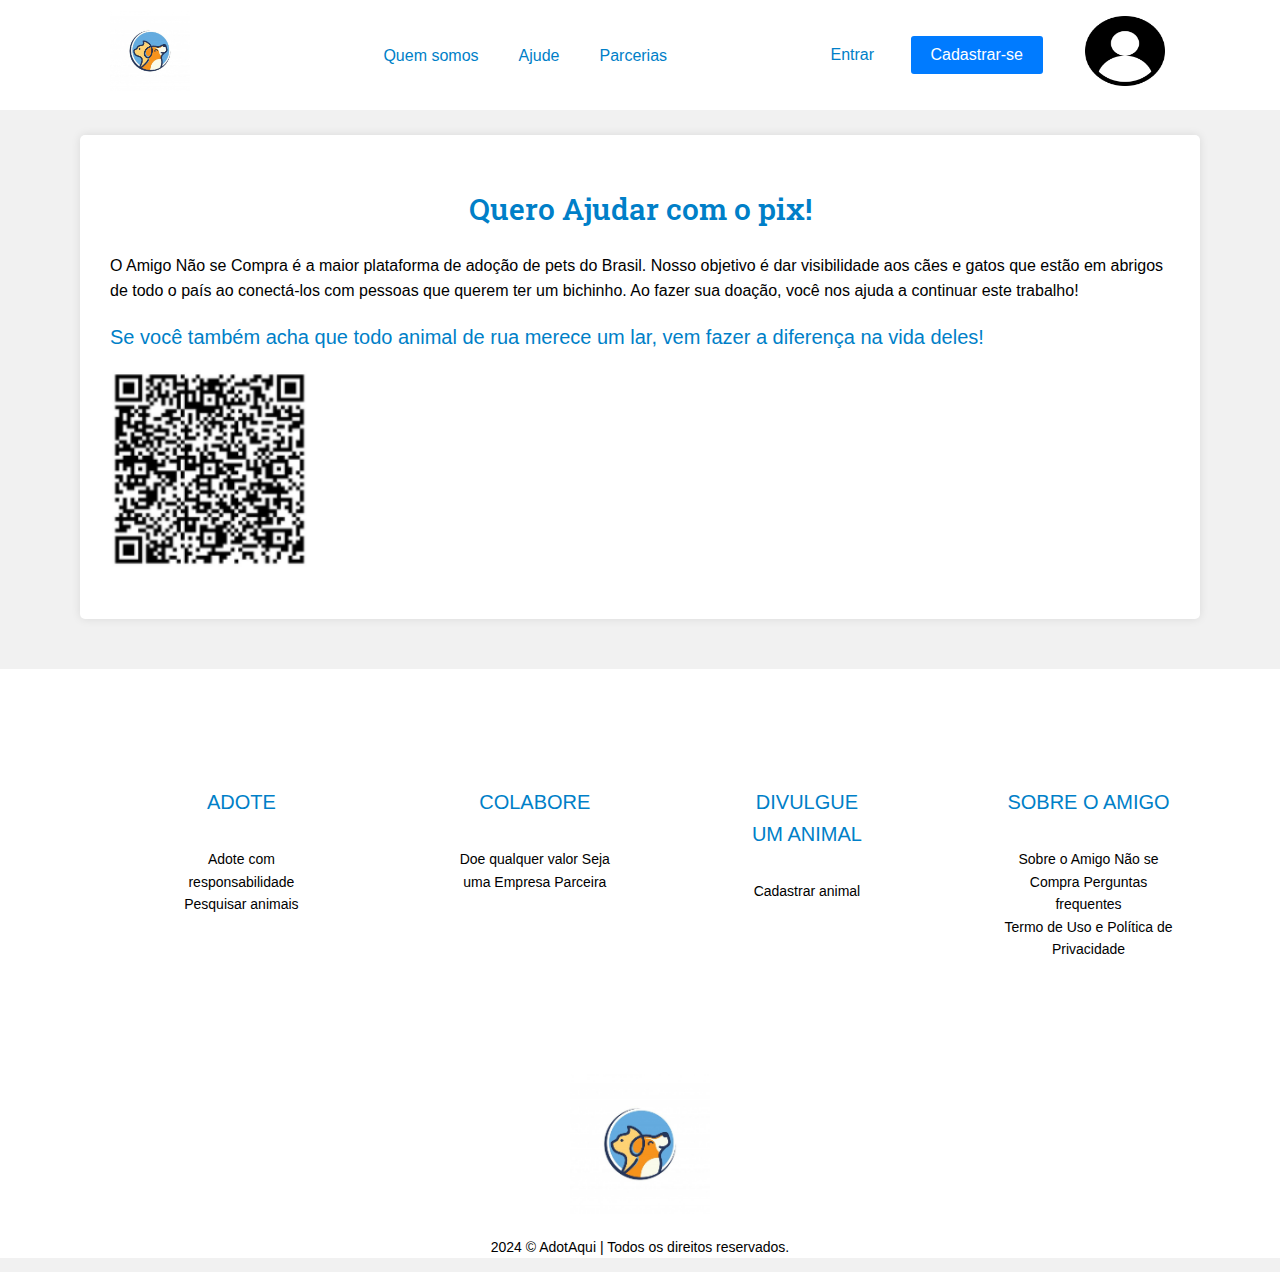
==== Ajude.html @ 3ab63b0b "Add files via upload" ====
<!DOCTYPE html>
<html lang="pt-br">
<head>
    <meta charset="UTF-8">
    <meta name="viewport" content="width=device-width, initial-scale=1.0">
    <title>Página de Adoção de Pets</title>
    <link rel="stylesheet" href="css/styles.css">
    <link href="https://fonts.googleapis.com/css2?family=Roboto+Slab:wght@400;700&display=swap" rel="stylesheet">
</head>
<body>
    <header class="header">
        <a href="index.html"><img src="Img/icon.jpg" alt="Logo"></a>
        <nav>
            <ul>
                <li><a href="QuemSomos.html">Quem somos</a></li>
                <li><a href="Ajude.html">Ajude</a></li>
                <li><a href="https://www.sp.senac.br/">Parcerias</a></li>
            </ul>
        </nav>
        <div>
            <a href="login.html"><button id="entrar">Entrar</button></a>
            <a href="register.html"><button id="cadastrar">Cadastrar-se</button></a> <!-- Alterado para link para a página de registro -->
        </div>
        <ul id="perfilUl">
            <li>
                <a href="perfil.html" id="perfil">
                    <img src="Img/user.png" alt="Perfil" class="perfil-img">
                </a>
            </li>
        </ul>
    </header>

    <main class="custom-container">
        <div id="QuemSomos">
            <h1>Quero Ajudar com o pix!</h1>
            <p>O Amigo Não se Compra é a maior plataforma de adoção de pets do Brasil.

                Nosso objetivo é dar visibilidade aos cães e gatos que estão em abrigos de todo o país ao conectá-los com pessoas que querem ter um bichinho. Ao fazer sua doação, você nos ajuda a continuar este trabalho!
            </p>
            <h2>Se você também acha que todo animal de rua merece um lar, vem fazer a diferença na vida deles!</h2>
            <img src="Img/pix.png" alt="pix">
        </div>
    </main>

    <footer>
        <div>
            <div>
                <h2>ADOTE</h2>
                <p>
                Adote com responsabilidade
                Pesquisar animais
                </p>
            </div>
            
            <div>
                <h2>COLABORE</h2>
                <P>
                    Doe qualquer valor
        Seja uma Empresa Parceira
                </P>
            </div>
            
            <div>
                <H2>DIVULGUE UM ANIMAL</H2>
                <p>
                    Cadastrar animal
                </p>
            </div>
            
            <div>
              <h2>SOBRE O AMIGO</h2>
                <p>
                    Sobre o Amigo Não se Compra
                    Perguntas frequentes <br>
                    Termo de Uso e Política de Privacidade
                </p>  
            </div>
            
        </div>
            

        <img src="Img/icon.jpg" alt="Logo do rodapé">
        <p>2024 © AdotAqui | Todos os direitos reservados.</p>
    </footer>
    <script src="js/scripts.js"></script>
</body>
</html>
---- css/styles.css ----
/* CSS para a página de adoção de pets */
body {
  font-family: Arial, sans-serif;
  line-height: 1.6;
  margin: 0;
  background-color: #f1f1f1 !important;
}

h1 {
  font-family: 'Roboto Slab', serif;
  font-weight: 550 !important; /* Negrito */
  font-size: 30px;
  color: #007FC8 !important; /* Nova cor para o h1 (laranja) */ 
}

h2 {
  font-weight: 400; /* Regular */
  font-size: 20px !important;
  color: #007FC8 !important; /* Nova cor para o h2 (cinza escuro) */
}
/* Header geral */
.header {
  display: flex; /* Ativar Flexbox */
  justify-content: space-between; /* Espaço entre logo, links e botões */
  align-items: center; /* Alinhamento vertical central */
  background-color: #fff;
  padding: 0 110px !important; /* Aumenta o espaçamento interno nas laterais para 40px */
  margin: 10 auto; /* Mantém o container centralizado */
  box-sizing: border-box; /* Garante que o padding seja incluído na largura total */
}

/* Barra de navegação */
.header nav {
  display: flex;
  justify-content: center; /* Centraliza os itens de navegação */
  flex-grow: 1; /* Faz com que o nav ocupe o máximo de espaço disponível */
}

.header nav ul {
  margin-top: 25px;
  margin-left: 50px;
  margin-bottom: 23px;
  display: flex; /* Coloca os itens lado a lado */
  gap: 2.5rem; /* Espaçamento entre os itens da lista */
  list-style: none; /* Remove os marcadores */
  padding: 0; /* Remove espaçamento interno */
  align-items: center; /* Garante alinhamento vertical */
}

/* Links da navegação */
.header nav ul li {
  display: flex; /* Garante que cada item é flexível */
  align-items: center; /* Alinha verticalmente o texto no centro */
}

.header nav ul li a {
  text-decoration: none; /* Remove o sublinhado dos links */
  color: #007FC8; /* Cor do texto */
  font-size: 16px; /* Ajusta o tamanho da fonte */
  display: block; /* Faz o link ocupar todo o espaço do item */
  padding: 0; /* Remove qualquer padding interno */
  line-height: normal; /* Alinha o texto adequadamente */
  transition: color 0.3s ease, transform 0.3s ease;
}
.header nav ul li a:hover {
  color: #F2B807; /* Cor de texto branca ao passar o mouse */
  transform: scale(1.1); /* Aumenta o tamanho do texto */
}


#cadastrar {
  padding: 10px 20px;
  border: 2px solid;
  color: #fff;
  border-radius: 5px; /* Bordas arredondadas */
  cursor: pointer;
  font-size: 16px; /* Ajusta o tamanho da fonte */
  transition: all 0.3s ease;
  background-color: #007BFF;
  margin-left: 10px;
}
#cadastrar:hover {
  background-color: #3997fc;
}

#entrar {
  padding: 10px 20px;
  border: 30px;
  color: #007FC8;
  border-radius: 5px;
  cursor: pointer;
  font-size: 16px; /* Ajusta o tamanho da fonte */
  background-color: #fff;
  transition: color 0.3s ease, transform 0.3s ease;
}
#entrar:hover {
  color: #F2B807; /* Cor de texto branca ao passar o mouse */
  transform: scale(1.1); /* Aumenta o tamanho do texto */
}

.header img {
  width: 80px;
}

.main-banner {
  text-align: center;
  margin: 20px 0;
}

.custom-container {
  padding: 0 40px !important; /* Aumenta o espaçamento interno nas laterais para 40px */
  margin: 0 auto; /* Mantém o container centralizado */
  max-width: 1200px; /* Mantém o limite de largura máxima */
  box-sizing: border-box; /* Garante que o padding seja incluído na largura total */
}
.main-banner img {
  max-width: 1110px;
  height: auto;
  border-radius: 8px;
}

.main-banner button {
  padding: 10px 219px;
  border: none;
  background-color: #007BFF;
  color: #fff;
  border-radius: 5px;
  cursor: pointer;
}

.main-banner button:hover {
  background-color: #3997fc;
}
#adotar {
  margin-right: 1px;
}
#divulgar {
  margin-left: 1px;
}
.pets-section {
  padding-top: 10px;
}

.pets-grid {
  display: grid;
  grid-template-columns: repeat(5, 1fr); /* Exibe 5 colunas */
  gap: 20px;
  justify-items: center;
  padding: 0 40px;
} 


.pet-card {
  border-radius: 8px;
  padding: 7px;
  width: 100%; /* Certifica-se de que os cards ocupem a largura disponível dentro da grid */
  max-width: 250px; /* Limita a largura máxima dos cards */
  text-align: center;
  background-color: #fff;
  box-shadow: 0px 1px 5px rgba(0, 0, 0, 0.2); /* Sombra */
}

.pet-card h1 {
  color: #005BB5;
}

.pet-card img {
  width: 100%;
  border-radius: 8px;
  max-width: 190px; /* Limita a largura máxima dos cards */
  max-height: 190px;
}


/* Centralizar botões na seção Pets e na seção Por que adotar */
.pets-section button, .why-adopt button {
  font-size: 16px;
  display: block; /* Transformar os botões em blocos para centralizar */
  margin: 20px auto; /* Centralizar e adicionar espaço ao redor */
  padding: 12px 20px;
  background-color: #fff;
  color: #007FC8;
  cursor: pointer;
  border-radius: 5px;
  box-shadow: 0px 1px 5px rgba(0, 0, 0, 0.2); /* Sombra na parte de baixo */
  border: 2px #fff;
}

.pets-section button:hover, .why-adopt button:hover {
  background-color: #fafafa;
}

.why-adopt .reasons-grid {
  display: flex;
  justify-content: center;
  gap: 10px;
}

.reason-card {
  border: 1px solid #F2B807; /* Altere para a cor desejada */
  border-radius: 10px;
  padding: 10px;
  padding-bottom: 35px;
  display: flex;
  width: 600px;
  height: 125px;
  background-color: #fff;
}
.reason-card h2{
  width: 200px;
  align-items: center;
  margin: -5px;
  margin-left: 5px;
}
.reason-card img {
  height: 150px;
  margin-right: 10px;
}

.reason-card div p{
  width: 200px;
  align-items: center;
  margin-left: 5px;
}

footer{
  text-align: center;
  background-color: white;
  margin-top: 50px;
}
footer div{
  display: flex;
  flex-direction: row;
  padding: 50px;
  padding-left: 80px;
}
footer div div {
  flex-direction: column;
}
footer img {
  width: 140px;
}

#bodylogin {
  font-family: 'Roboto Slab', serif;
    background-color: #f4f4f4;
    margin: 0;
    padding: 0;
}

header img {
  max-width: 150px;
}

.headerlogin {
  padding: 20px;
  text-align: center;
  align-items: center; /* Alinhamento vertical central */
  background-color: #fff;
  padding: 0 110px !important; /* Aumenta o espaçamento interno nas laterais para 40px */
  margin: 10 auto; /* Mantém o container centralizado */
  box-sizing: border-box; /* Garante que o padding seja incluído na largura total */
}

.login-container {
  display: flex;
  justify-content: center;
  align-items: center;
  min-height: 80vh;
  padding: 20px;
}

.login-form {
  background-color: #fff;
  padding: 30px;
  border-radius: 8px;
  box-shadow: 0 4px 8px rgba(0, 0, 0, 0.1);
  width: 100%;
  max-width: 400px;
}

.login-form h1 {
  text-align: center;
  margin-bottom: 20px;
  color: #333;
}

.form-group {
  margin-bottom: 15px;
}

.form-group label {
  display: block;
  margin-bottom: 8px;
  font-size: 14px;
  color: #555;
}

.form-group input {
  width: 100%;
  padding: 10px;
  font-size: 16px;
  border: 1px solid #ddd;
  border-radius: 4px;
  box-sizing: border-box;
}

.form-group input:focus {
  border-color: #4CAF50;
  outline: none;
}

.form-actions {
  text-align: center;
}

#login-button {
  background-color: #4CAF50;
  color: white;
  padding: 12px 20px;
  font-size: 16px;
  border: none;
  border-radius: 4px;
  cursor: pointer;
  width: 100%;
}

#login-button:hover {
  background-color: #45a049;
}

.form-footer {
  text-align: center;
  margin-top: 15px;
}

.form-footer p {
  font-size: 14px;
}

.form-footer a {
  color: #4CAF50;
  text-decoration: none;
}

.form-footer a:hover {
  text-decoration: underline;
}


#bodyregister{
    font-family: Arial, sans-serif;
    background-color: #f4f4f4;
    display: flex;
    justify-content: center;
    align-items: center;
    height: 100vh;
    margin: 0;
}
.form-container {
  background-color: #fff;
  padding: 20px;
  border-radius: 8px;
  box-shadow: 0 2px 10px rgba(0, 0, 0, 0.1);
  width: 100%;
  max-width: 400px; /* Limita a largura máxima */
  margin: 0 auto; /* Centraliza horizontalmente */
  display: flex;
  flex-direction: column;
  justify-content: center;
  align-items: center;
  margin-top: 50px;
}

h1 {
  text-align: center;
  color: #007FC8;
}

form div {
  margin-bottom: 15px;
}

form label {
  display: block;
  margin-bottom: 5px;
  font-size: 14px;
}

form input {
  width: 100%;
  padding: 8px;
  font-size: 14px;
  border-radius: 4px;
  border: 1px solid #ccc;
}

form button {
  width: 100%;
  padding: 10px;
  background-color: #007FC8;
  color: #fff;
  border: none;
  border-radius: 4px;
  cursor: pointer;
  font-size: 16px;
}

form button:hover {
  background-color: #005BB5;
}

p {
  text-align: center;
  font-size: 14px;
}

a {
  color: #007FC8;
  text-decoration: none;
}

a:hover {
  text-decoration: underline;
}


.pet-card a {
  text-decoration: none;
  color: inherit;
}

.pet-card img {
  width: 100%;
  height: auto;
  border-radius: 8px;
}

.pet-card p {
  margin-top: 10px;
  font-size: 1.1em;
}


/* Estilos para o contêiner de detalhes */
.detalhes-container {
  gap: 20px;
  margin: 20px;
  flex-wrap: wrap !important;
  box-sizing: border-box; /* Adicionado para garantir que padding e margens não estiquem os elementos */
  margin-top: 50px;
  margin-bottom: 50px;
}

#detalhes-imagem {
  box-sizing: border-box; /* Garantir que as larguras sejam contadas corretamente */
  flex: 1 1 40%;
  max-width: 60%;
  margin-left: 40%;

}


#detalhes-imagem img {
  width: 100%;  /* A imagem vai ocupar toda a largura da coluna */
  height: auto;  /* Mantém a proporção da imagem */
}


.detalhes-informacoes {
  display: flex;
  flex-direction: column;
  justify-content: flex-start;
  flex: 1 1 60%;
  max-width: 60%;
}

.detalhes-informacoes h1 {
  font-size: 24px;
  margin-bottom: 10px;
}

.detalhes-informacoes p {
  margin: 5px 0;
}

/* Estilo do botão "Quero Adotar" */
.quero-adotar {
  margin-top: 20px;
  background-color: #007bff;
  color: white;
  padding: 10px 20px;
  border-radius: 5px;
  cursor: pointer;
}

.quero-adotar:hover {
  background-color: #3997fc;
}

#overlay {
    position: fixed;
    top: 0;
    left: 0;
    width: 100%;
    height: 100%;
    background-color: rgba(0, 0, 0, 0.5); /* Cor de fundo semi-transparente */
    display: none; /* Inicialmente escondido */
    justify-content: center;
    align-items: center;
    z-index: 1000; /* Certifique-se de que está acima de outros elementos */
}

.quadrado-branco {
    background-color: white;
    padding: 20px;
    border-radius: 5px;
    width: 300px;
    text-align: center;
    box-shadow: 0 0 10px rgba(0, 0, 0, 0.5); /* Sombras para dar destaque */
}

.quadrado-branco h1 {
    margin-bottom: 20px;
}

.fechar {
  margin-top: 20px;
  padding: 10px 15px;
  background-color: #007bff;
  color: white;
  border: none;
  border-radius: 5px;
  cursor: pointer;
}

.fechar:hover {
  background-color: #3997fc;
}

#detalhes-telefone {
  font-family: 'Arial', sans-serif; /* Defina a fonte desejada aqui */
    font-size: 1.2em; /* Tamanho do número */
    color: #007FC8; /* Cor do número, pode ser ajustada */
}

#QuemSomos{
  margin-top: 25px;
  padding: 30px;
  background-color: white;
  border-radius: 5px;
  padding-bottom: 50px;
  box-shadow: 0px 0px 10px rgba(0, 0, 0, 0.1);  
}

#QuemSomos p {
  all: unset; 
}
#QuemSomos img {
  display: flex;
  justify-content: center; /* Centraliza horizontalmente */
  align-items: center;     /* Centraliza verticalmente */
  height: 200px;     
}

#perfil{
  text-decoration: none;
  
}
#perfilUl{
  list-style: none;
}


.perfil-img {
  width: 30px;  /* Ajuste o tamanho da imagem */
  height: 70px; /* Ajuste o tamanho da imagem */
  margin-right: 5px; /* Espaço entre a imagem e o ícone */
}

.perfil-icone {
  font-size: 5px; /* Ajuste o tamanho do ícone */
}
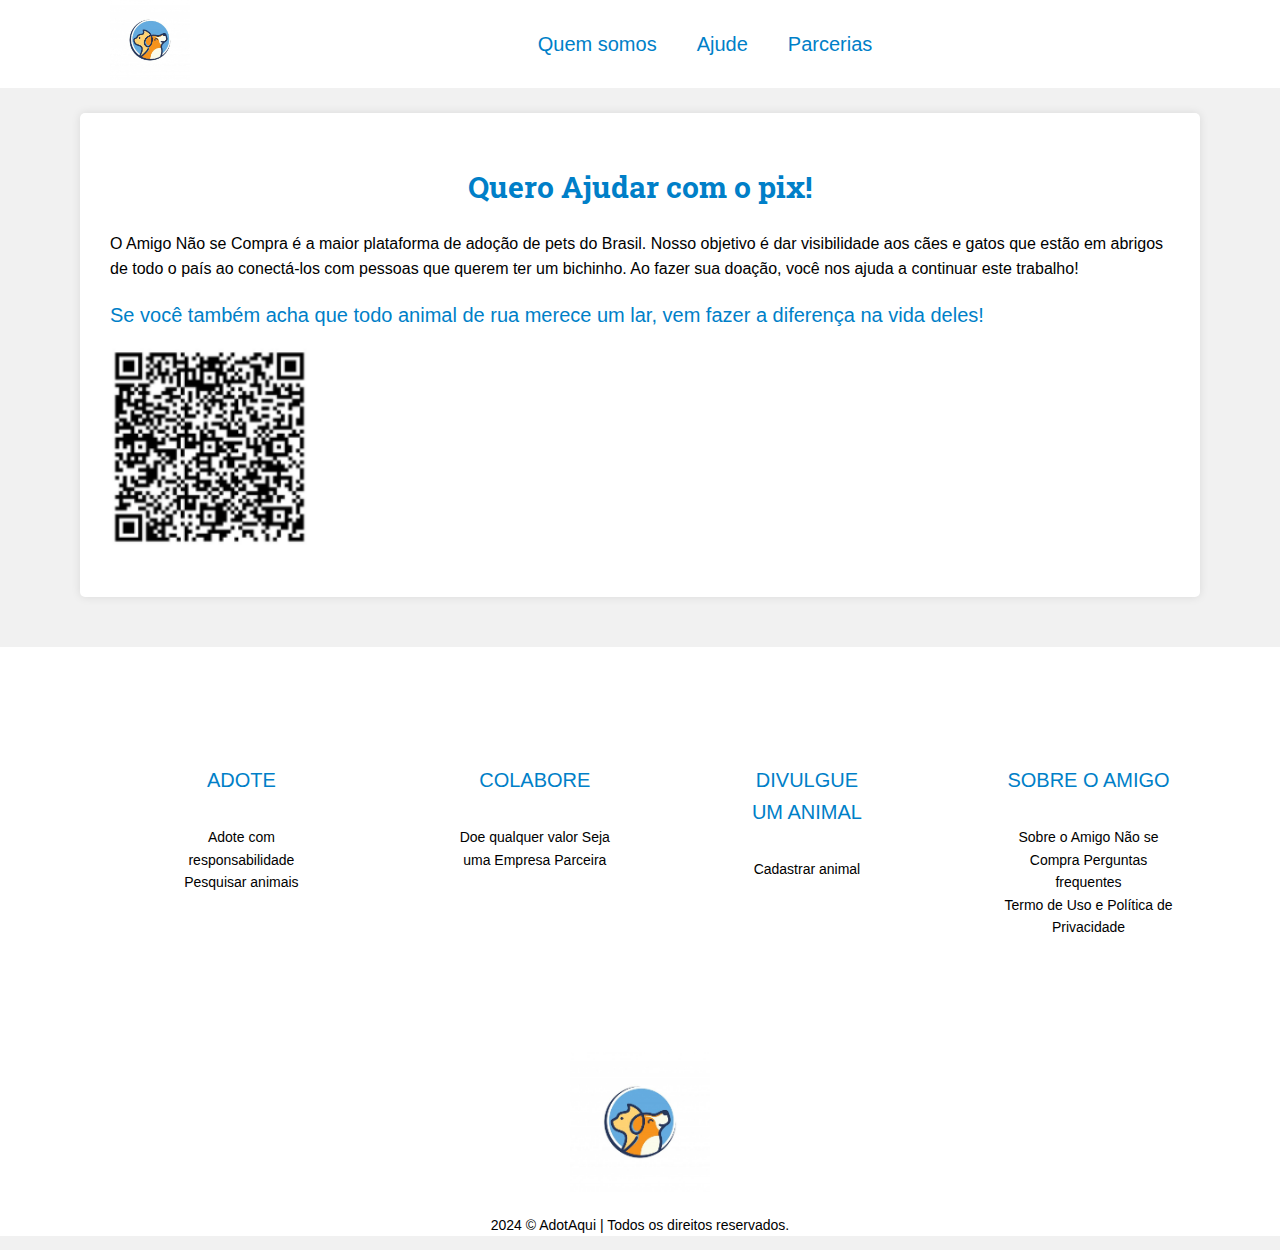
==== commit 9f5ec40f: "Add files via upload" ====
--- a/Ajude.html
+++ b/Ajude.html
@@ -17,17 +17,6 @@
                 <li><a href="https://www.sp.senac.br/">Parcerias</a></li>
             </ul>
         </nav>
-        <div>
-            <a href="login.html"><button id="entrar">Entrar</button></a>
-            <a href="register.html"><button id="cadastrar">Cadastrar-se</button></a> <!-- Alterado para link para a página de registro -->
-        </div>
-        <ul id="perfilUl">
-            <li>
-                <a href="perfil.html" id="perfil">
-                    <img src="Img/user.png" alt="Perfil" class="perfil-img">
-                </a>
-            </li>
-        </ul>
     </header>
 
     <main class="custom-container">
--- a/css/styles.css
+++ b/css/styles.css
@@ -8,9 +8,9 @@
 
 h1 {
   font-family: 'Roboto Slab', serif;
-  font-weight: 550 !important; /* Negrito */
   font-size: 30px;
   color: #007FC8 !important; /* Nova cor para o h1 (laranja) */ 
+  text-align: center;
 }
 
 h2 {
@@ -56,7 +56,7 @@
 .header nav ul li a {
   text-decoration: none; /* Remove o sublinhado dos links */
   color: #007FC8; /* Cor do texto */
-  font-size: 16px; /* Ajusta o tamanho da fonte */
+  font-size: 20px; /* Ajusta o tamanho da fonte */
   display: block; /* Faz o link ocupar todo o espaço do item */
   padding: 0; /* Remove qualquer padding interno */
   line-height: normal; /* Alinha o texto adequadamente */
@@ -68,8 +68,13 @@
 }
 
 
-#cadastrar {
-  padding: 10px 20px;
+.header div {
+display: flex;
+flex-direction: row;
+}
+
+.btn1 {
+  padding: 7px 20px;
   border: 2px solid;
   color: #fff;
   border-radius: 5px; /* Bordas arredondadas */
@@ -79,11 +84,11 @@
   background-color: #007BFF;
   margin-left: 10px;
 }
-#cadastrar:hover {
+.btn1:hover {
   background-color: #3997fc;
 }
 
-#entrar {
+.btn2 {
   padding: 10px 20px;
   border: 30px;
   color: #007FC8;
@@ -93,7 +98,7 @@
   background-color: #fff;
   transition: color 0.3s ease, transform 0.3s ease;
 }
-#entrar:hover {
+.btn2:hover {
   color: #F2B807; /* Cor de texto branca ao passar o mouse */
   transform: scale(1.1); /* Aumenta o tamanho do texto */
 }
@@ -360,21 +365,22 @@
 .form-container {
   background-color: #fff;
   padding: 20px;
+  padding-right: 35px;
   border-radius: 8px;
   box-shadow: 0 2px 10px rgba(0, 0, 0, 0.1);
   width: 100%;
-  max-width: 400px; /* Limita a largura máxima */
-  margin: 0 auto; /* Centraliza horizontalmente */
+  max-width: 400px;
+  margin: auto;
+  margin-top: 50px;
+  margin-bottom: 50px;
   display: flex;
   flex-direction: column;
   justify-content: center;
   align-items: center;
-  margin-top: 50px;
-}
-
-h1 {
-  text-align: center;
-  color: #007FC8;
+}
+
+.form-container button {
+ margin-top: 20px;
 }
 
 form div {
